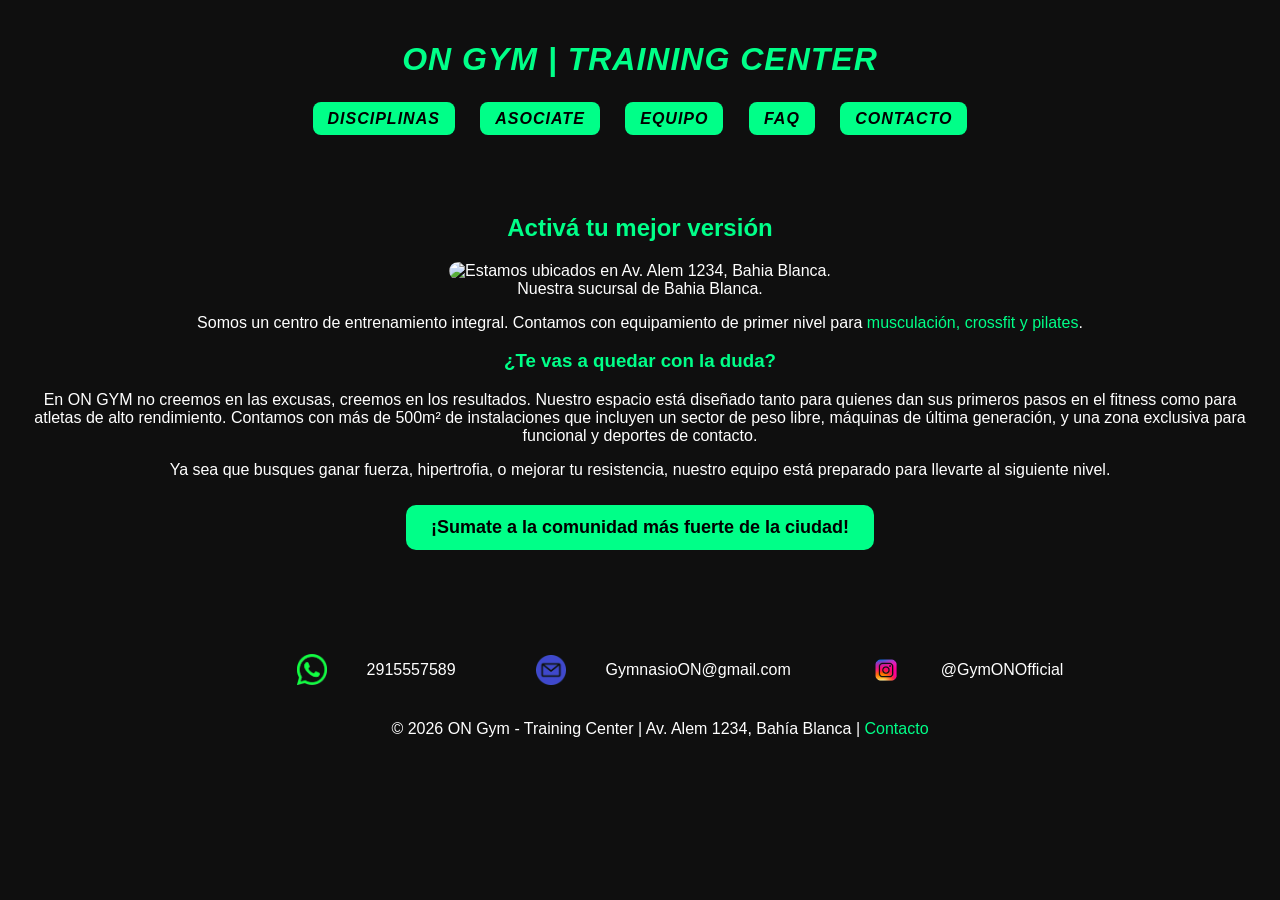
==== index.html @ 5bba1bec "Traigo la base del TP1 para el front del tp3" ====
<!DOCTYPE html>
<html lang="es">
<head>
    <meta charset="UTF-8">
    <meta name="viewport" content="width=device-width, initial-scale=1.0">
    <meta name="description" content="Página principal de ON Gym, centro de entrenamiento integral.">
    <link rel="stylesheet" href="./css/style.css">
    <link rel="icon" type="image/x-icon" href="./assets/favicon/favicon.ico">
    <title>ON Gym | Training Center</title>
</head>
<body>
    <header>
        <h1>ON GYM | Training Center</h1>
        <nav>
            <ul>
                <li><a href="./pages/servicios.html">Disciplinas</a></li>
                <li><a href="./pages/pedido.html">Asociate</a></li>
                <li><a href="./pages/equipo.html">Equipo</a></li>
                <li><a href="./pages/faq.html">FAQ</a></li>
                <li><a href="./pages/contacto.html">Contacto</a></li>
            </ul>
        </nav>
    </header>
    <main>
        <article>
            <h2>Activá tu mejor versión</h2>
            <figure class="imagen-destacada">
                <img src="./assets/img/ON_Gym_frente.png" alt="Estamos ubicados en Av. Alem 1234, Bahia Blanca.">
                <figcaption>Nuestra sucursal de Bahia Blanca.</figcaption>
            </figure>
            <p>Somos un centro de entrenamiento integral. Contamos con equipamiento de primer nivel para <a href="./pages/servicios.html">musculación, crossfit y pilates</a>.</p>
        </article>

        <section>
            <h3>¿Te vas a quedar con la duda?</h3>
            <p>En ON GYM no creemos en las excusas, creemos en los resultados. Nuestro espacio está diseñado tanto para quienes dan sus primeros pasos en el fitness como para atletas de alto rendimiento. Contamos con más de 500m² de instalaciones que incluyen un sector de peso libre, máquinas de última generación, y una zona exclusiva para funcional y deportes de contacto.</p>
            <p>Ya sea que busques ganar fuerza, hipertrofia, o mejorar tu resistencia, nuestro equipo está preparado para llevarte al siguiente nivel. </p>            
            <a href="./pages/pedido.html" class="boton">¡Sumate a la comunidad más fuerte de la ciudad!</a>
        </section>
    </main>

    <footer class = "footer">
        <div>
            <p class="Contacto">
            <img class="imagenes_contacto" src="./assets/img/Footer_phone.png" alt="Telefono de Contacto">
                2915557589
            </p>
        </div>
        <div>
            <p class= "Contacto">
                <img class="imagenes_contacto" src="./assets/img/Footer_mail.png" alt="Mail de contacto">
                GymnasioON@gmail.com
            </P>
        </div>
        <div>
            <p class="Contacto">
                <img class="imagenes_contacto" src="./assets/img/Footer_instagram.png" alt="Instagram de contacto">
                @GymONOfficial
            </p>
        </div>
        <div id="Copyright"><p>&copy; 2026 ON Gym - Training Center | Av. Alem 1234, Bahía Blanca | <a href="../pages/contacto.html">Contacto</a> </p></div>
    </footer>
</body>
</html>
---- css/style.css ----
/* ===== ESTILOS GENERALES ===== */
body {
    background-color: #0f0f0f;
    color: white;
    font-family: Arial, Helvetica, sans-serif;
    margin: 0;
    padding: 0;
}

header {
    text-align: center;
    color: #00ff88;
    padding: 20px;
    /* Agrega fuente especial para los headers */
    font-family: 'Franklin Gothic Medium', 'Arial Narrow', Arial, sans-serif;
    font-weight: bold;
    font-style: italic;
    text-transform: uppercase;
    letter-spacing: 1px;
}

nav ul {
    list-style: none;
    text-align: center;
    padding: 0;
}

nav ul li {
    display: inline-block;
    margin: 10px;
}

nav a {
    text-decoration: none;
    color: black;
    background-color: #00ff88;
    font-weight: bold;
    padding: 8px 15px;
    border-radius: 8px;
}

nav a:hover {
    background-color: #00cc70;
}

main {
    text-align: center;
    padding: 20px;
}

footer {
    text-align: center;
    padding: 20px;
    margin-top: 30px;
    
}

/* Cualquier imagen adentro de un figure se adapta automáticamente */
figure {
    margin: 0 auto;
    text-align: center;
}

figure img {
    width: 100%;
    max-width: 800px;
    border-radius: 10px;
}

/* ===== SERVICIOS ===== */

.servicio {
    display: inline-block;
    width: 300px;
    background-color: #1a1a1a;
    border-radius: 12px;
    margin: 20px;
    padding: 15px;
    text-align: center;
    vertical-align: top;
    box-shadow: 0 0 10px rgba(0, 255, 100, 0.2);

    transition: transform 0.3s ease, box-shadow 0.3s ease;
}

.servicio:hover {
    transform: scale(1.05) translateY(-5px);
    box-shadow: 0 0 20px rgba(0, 255, 100, 0.6);
}

.servicio img {
    width: 100%;
    height: 200px;
    object-fit: cover;
    border-radius: 10px;
}

.titulo-servicio {
    color: #00ff88;
    margin-top: 10px;
}

.descripcion {
    font-size: 14px;
    margin: 10px 0;
}

.precio {
    font-weight: bold;
    color: #ccc;
}

/* ===== PEDIDO ===== */

/* formulario */
form {
    width: 500px;
    margin: 40px auto;
    padding: 20px;
    border-top: 2px solid #00ff88;
}

/* SOLO títulos dentro del form */
form h1 {
    text-align: center;
    margin-top: 20px;
    color: #00ff88;
}

/* campos */
.campo {
    margin-bottom: 15px;
}

label {
    color: #00ff88;
    display: inline-block;
    margin-bottom: 5px;
    font-size: 20px;
}

/* inputs */
input, select, textarea {
    width: 100%;
    padding: 13px;
    margin-top: 5px;
    color: black;
    background-color: white;
    font-size: 16px;
}

/* radios */
.inline input {
    width: auto;
    margin-right: 10px;
}

/* botones */
.botones {
    margin-top: 15px;
    text-align: center;
}

button, .boton {
    padding: 12px 25px;
    margin: 10px;
    background-color: #00ff88;
    color: black;
    border: none;
    font-size: 18px;
    cursor: pointer;

    /* Agregados para INDEX, para que el enlace se vea como botón. */
    text-decoration: none; 
    display: inline-block;
    border-radius: 10px;
    font-weight: bold;
}

button:hover, .boton:hover {
    background-color: #00cc70;
}

/* INDEX: Unifica el color verde para títulos del main y enlaces del footer */
main h2, main h3, article a,footer a {
    color: #00ff88;
    text-decoration: none;
}

/* INDEX: Efecto hover solo para el enlace del footer */
footer a:hover, article a:hover {
    color: #00cc70;
}

/* ===== FAQ ===== */

.faq-item {
    display: inline-block;
    width: 300px;
    background-color: #1a1a1a;
    border-radius: 12px;
    margin: 20px;
    padding: 15px;
    text-align: center;
    vertical-align: top;
    box-shadow: 0 0 10px rgba(0, 255, 100, 0.2);

    transition: transform 0.3s ease, box-shadow 0.3s ease;
}

.faq-item:hover {
    transform: scale(1.05) translateY(-5px);
    box-shadow: 0 0 20px rgba(0, 255, 100, 0.6);
}

.faq-item h3 {
    color: #00ff88;
}


/*PARTE DE LA PAGINA EQUIPO.HTML*/

/*Dejo un gap (espacio) entre una presentacion y otra*/
.equipo{
    margin-bottom: 80px;
}
/*Acomodo el tamanio de imagenes de perfil*/
.Imagen_equipo{
    position:relative;
    width: 500px;
    object-fit: cover;
    display: block;
}
/*Retoco las presentaciones para que no esten tan pegadas y alineo nombres y cargos(texto)*/
.Presentacion{
    width: fit-content;
    margin: 150px;
    align-items:center;
    display:flex;
    flex-direction: column;
    font-size: 35px;
    box-shadow: 0 0 10px rgba(0, 255, 100, 0.2);
}
/*Marco un espaciado en el texto maximo para que no ocupe toda la pantalla*/
.Presentacion p{
    font-size: 20px;
    font-family: 'Open Sans', sans-serif;
    max-width: 60%;
}


/*Modifico el footer de la pagina equipo.html */
.footer{
    display: flex;
    margin: 0;
    justify-content: center;
    gap: 40px;
    width: 100%;
    position: relative; /*Para el absolute del copyright*/
}
/*achico imagenes y ordeno los parrafos del footer*/
.imagenes_contacto{
    width: 30px;
    margin-inline: 40px;
}
/*Alineo los div del footer (ig,mail y num + copyright*/
.Contacto{
    display: flex;
    align-items: center;
    height: 107px;
}
#Copyright{
    position: absolute;
    bottom: 5px;   /* lo pega abajo */
    width: 100%;
    text-align: center;
}
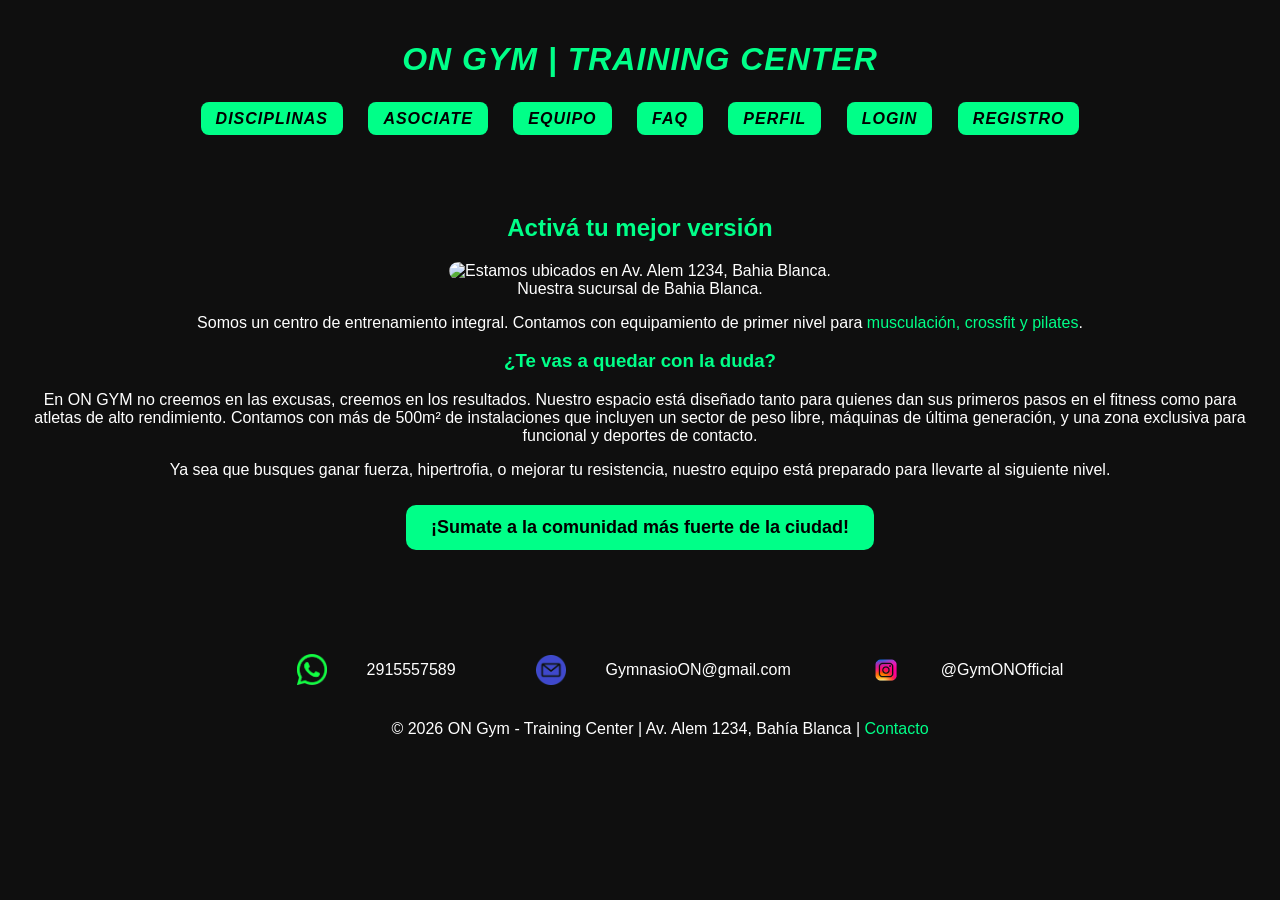
==== commit 57c2bd2f: "armonizacion general del estilo de las paginas" ====
--- a/index.html
+++ b/index.html
@@ -17,7 +17,9 @@
                 <li><a href="./pages/pedido.html">Asociate</a></li>
                 <li><a href="./pages/equipo.html">Equipo</a></li>
                 <li><a href="./pages/faq.html">FAQ</a></li>
-                <li><a href="./pages/contacto.html">Contacto</a></li>
+                <li><a href="./pages/perfil.html">Perfil</a></li>
+                <li><a href="./pages/login.html">Login</a></li>
+                <li><a href="./pages/registro.html">Registro</a></li>
             </ul>
         </nav>
     </header>
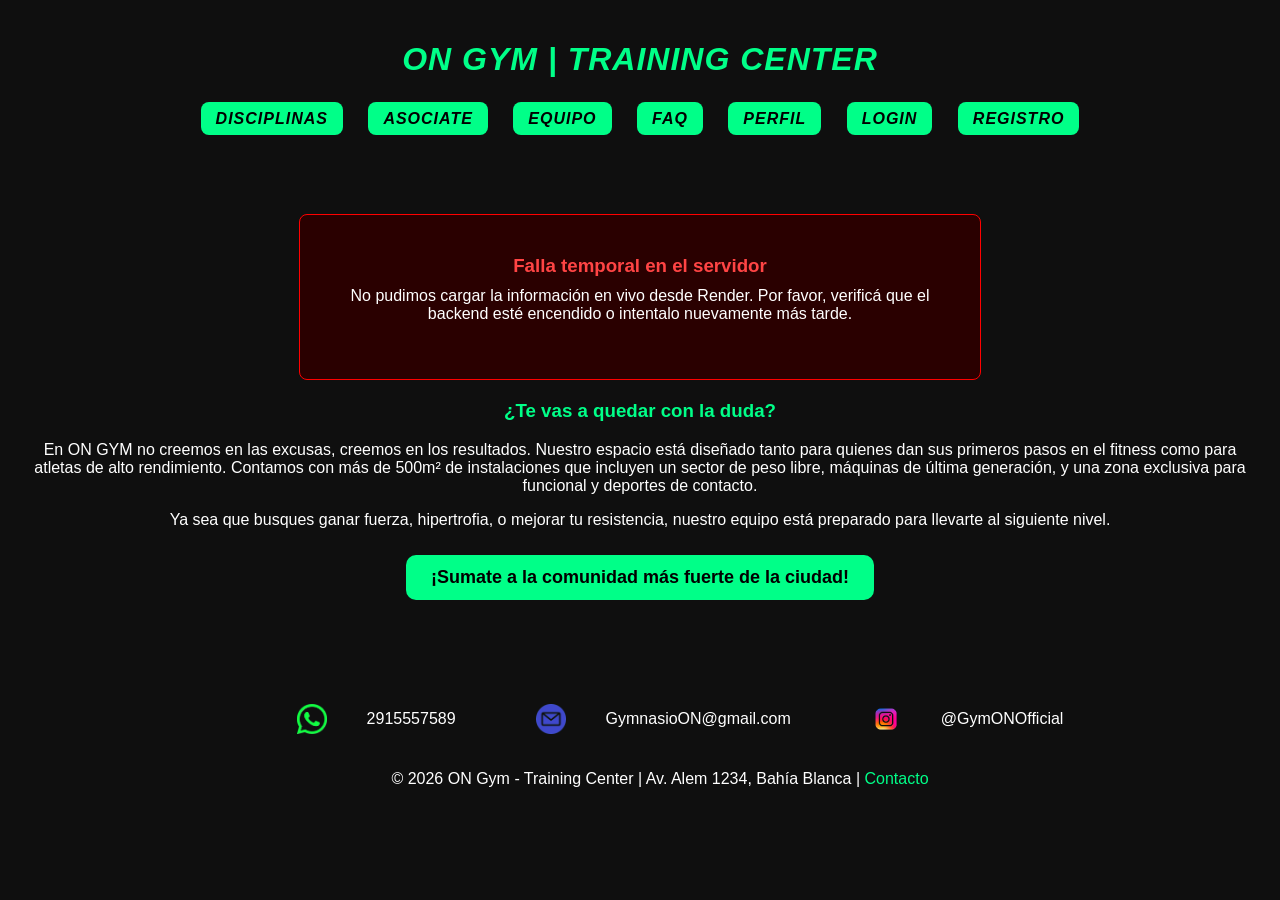
==== commit 149f452b: "implementacion dinamica de index, con css y api" ====
--- a/index.html
+++ b/index.html
@@ -24,14 +24,9 @@
         </nav>
     </header>
     <main>
-        <article>
-            <h2>Activá tu mejor versión</h2>
-            <figure class="imagen-destacada">
-                <img src="./assets/img/ON_Gym_frente.png" alt="Estamos ubicados en Av. Alem 1234, Bahia Blanca.">
-                <figcaption>Nuestra sucursal de Bahia Blanca.</figcaption>
-            </figure>
-            <p>Somos un centro de entrenamiento integral. Contamos con equipamiento de primer nivel para <a href="./pages/servicios.html">musculación, crossfit y pilates</a>.</p>
-        </article>
+        <div id="contenedor-dinamico">
+            <div id="loading" class="spinner">Cargando experiencia ON Gym...</div>
+        </div>
 
         <section>
             <h3>¿Te vas a quedar con la duda?</h3>
@@ -62,5 +57,7 @@
         </div>
         <div id="Copyright"><p>&copy; 2026 ON Gym - Training Center | Av. Alem 1234, Bahía Blanca | <a href="../pages/contacto.html">Contacto</a> </p></div>
     </footer>
+
+    <script src="./js/index.js"></script>
 </body>
 </html>
--- a/css/style.css
+++ b/css/style.css
@@ -1,4 +1,3 @@
-/* ===== ESTILOS GENERALES ===== */
 body {
     background-color: #0f0f0f;
     color: white;
@@ -275,3 +274,110 @@
     width: 100%;
     text-align: center;
 }
+
+/* tp3 index.js */
+
+.hero-article {
+    text-align: center;
+    margin-bottom: 40px;
+}
+
+.hero-titulo {
+    color: #00ff88;
+    font-size: 2.5rem;
+    margin-bottom: 10px;
+}
+
+.hero-subtitulo {
+    font-size: 1.2rem;
+    color: #fff;
+    margin-bottom: 20px;
+}
+
+.hero-cta {
+    margin-top: 15px;
+}
+
+.seccion-dinamica {
+    margin-bottom: 40px;
+}
+
+.titulo-seccion {
+    text-align: center;
+    color: #00ff88;
+    margin-bottom: 25px;
+}
+
+.separador {
+    border-color: #333;
+    margin: 40px 0;
+}
+
+/* Grillas Flexbox adaptables */
+.grid-dinamica {
+    display: flex;
+    gap: 20px;
+    justify-content: center;
+    flex-wrap: wrap;
+}
+
+/* Modificador para tarjetas de servicios destacados en el Index */
+.servicio-destacado {
+    flex: 1;
+    min-width: 250px;
+    border-bottom: 2px solid #00ff88;
+    margin: 10px; /* Sobreescribe el margen amplio de .servicio base si es necesario */
+}
+
+.servicio-destacado h4 {
+    color: #fff;
+    font-size: 1.3rem;
+    margin: 10px 0 5px 0;
+}
+
+/* Galería de Instalaciones */
+.tarjeta-galeria {
+    flex: 1;
+    min-width: 280px;
+    background-color: #111111;
+    padding: 15px;
+    border-radius: 8px;
+    text-align: center;
+}
+
+.imagen-galeria {
+    width: 100%;
+    height: 200px;
+    object-fit: cover;
+    border-radius: 6px;
+    margin-bottom: 12px;
+    border: 1px solid #333;
+}
+
+.titulo-galeria {
+    color: #fff;
+    font-weight: bold;
+    margin: 0;
+    font-size: 1.1rem;
+}
+
+/* Manejo de Errores del Servidor */
+.mensaje-error {
+    text-align: center;
+    padding: 40px;
+    background-color: #2a0000;
+    border: 1px solid #ff0000;
+    border-radius: 8px;
+    margin: 20px auto;
+    max-width: 600px;
+}
+
+.mensaje-error h3 {
+    color: #ff4444;
+    margin: 0;
+}
+
+.mensaje-error p {
+    color: #fff;
+    margin-top: 10px;
+}
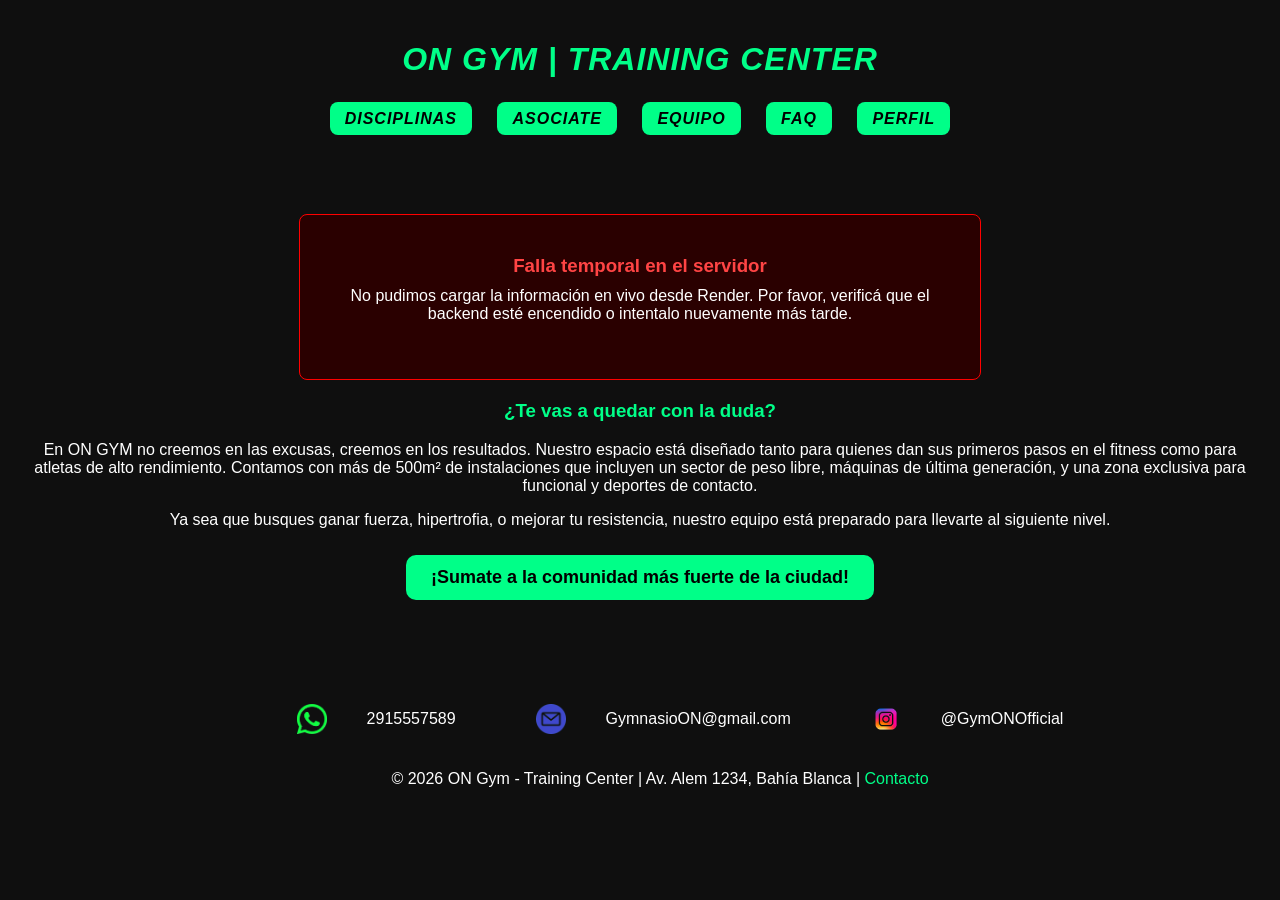
==== commit 476df2a5: "borro perfil y registro del nav de index" ====
--- a/index.html
+++ b/index.html
@@ -18,8 +18,6 @@
                 <li><a href="./pages/equipo.html">Equipo</a></li>
                 <li><a href="./pages/faq.html">FAQ</a></li>
                 <li><a href="./pages/perfil.html">Perfil</a></li>
-                <li><a href="./pages/login.html">Login</a></li>
-                <li><a href="./pages/registro.html">Registro</a></li>
             </ul>
         </nav>
     </header>
